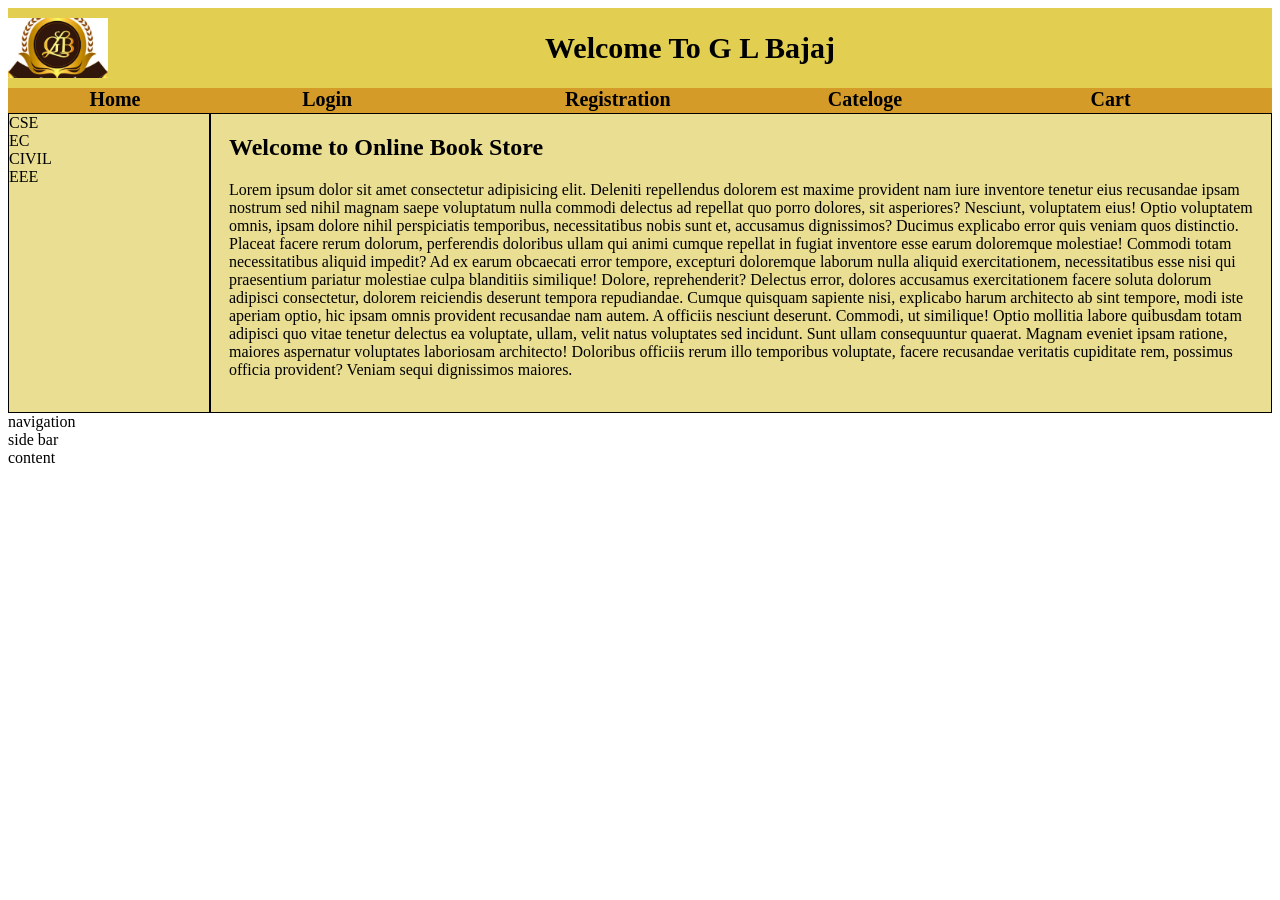
==== index.html @ 6c9e416f "1st commit" ====
<!DOCTYPE html>
<html lang="en">
<head>
    <meta charset="UTF-8">
    <meta name="viewport" content="width=device-width, initial-scale=1.0">
    <title> Online Book Store</title>
    <link rel="stylesheet" href="style.css">
    
</head>
<body>
    <header>
        <nav>
            <div class="header">
                <div class="logo">
                    <!-- logo -->
                    <img src="glbajajlogo.jpg" class="logoimage" alt="gl logo"></a>
                </div>
                <div class="name">Welcome To G L Bajaj</div>
            </div>
            <div class="nav_add">
                <div class="navbox home">
                    <!-- // new tab pe naa khol ke ussi tab pe kholne ke liye isko content se link se karna hoga -->
                    <a href="home.html" target="content">Home</a>
                </div>
                <div class="navbox reg">
                    <a href="login.html">Login</a>
                </div>
                <div class="navbox login">
                    <a href="regis.html">Registration</a>
                </div>                
                <div class="navbox cate">
                    <a href="cat.html">Cateloge</a>
                </div>                
                <div class="navbox cart">
                    <a href="cart.html">Cart</a>
                </div>                

            
            </div>




        </nav>
    </header>
    <div class="main">
        <div class="left">
            
            <a href="cse.html" target="content">CSE</a>
            <a href="ec.html" target="content">EC</a>
            <a href="civil.html" target="content">CIVIL</a>
            <a href="eee.html" target="content">EEE</a>

        </div>
        <div class="right">
            <iframe src="home.html"  name="content">

            </iframe>
        
            
        </div>
    </div>
    
    <div class="navgation"> navigation </div>
    <div class="sidebar">side bar</div>
    <main>
        <div class="content">content</div>
    </main>
</body>
</html>
---- style.css ----
.header{
    background-color: #e2ce50;
    height: 80px;
    font-weight: bold;
    font-size: 30px;
    
    display: flex;
    align-items: center; /*horizontally allign krta hai*/
}
.logo{
    width:100px;
    text-align: center;
    height:60px;

}
.name{
    text-align: center;
    flex: 1; /*fill the remaining gap */
}

.nav_add{
    font-size: 20px;
    background-color: #d59b28;
    height: 25px;
    font-weight: none;
    display: flex;
    flex: 1;
    justify-content: space-around;
    
}
.nav_add a{
    color: black;
    text-decoration: none;
    font-weight:bold;

}
.navbox{
    width: 100px;
    padding: 0px 10px;
}
.home{
    width: 50px;
    
}
/* .nav_re */
.main{
    display: flex;
    
    background-color: #e9de92;
    height: 300px;
    /* justify-content: space-between; */
    /* flex:1; */

}
.left{
    width:200px;
    border: 1px solid black;
    display: flex;
    flex-direction: column;
    /* justify-content: space-between; */

}
.left a{
    text-decoration: none;
    color:black;
}
.right{
    display: flex;
    flex-direction: column;
    flex:1;
    justify-content: center;
    border: 1px solid black;
    padding: 0px 10px;
}
.right iframe{
    height:100%;
    width:100%;
    border:none;
}
.logoimage{
    width:100%;
    height:100%;
    object-fit:cover;
}
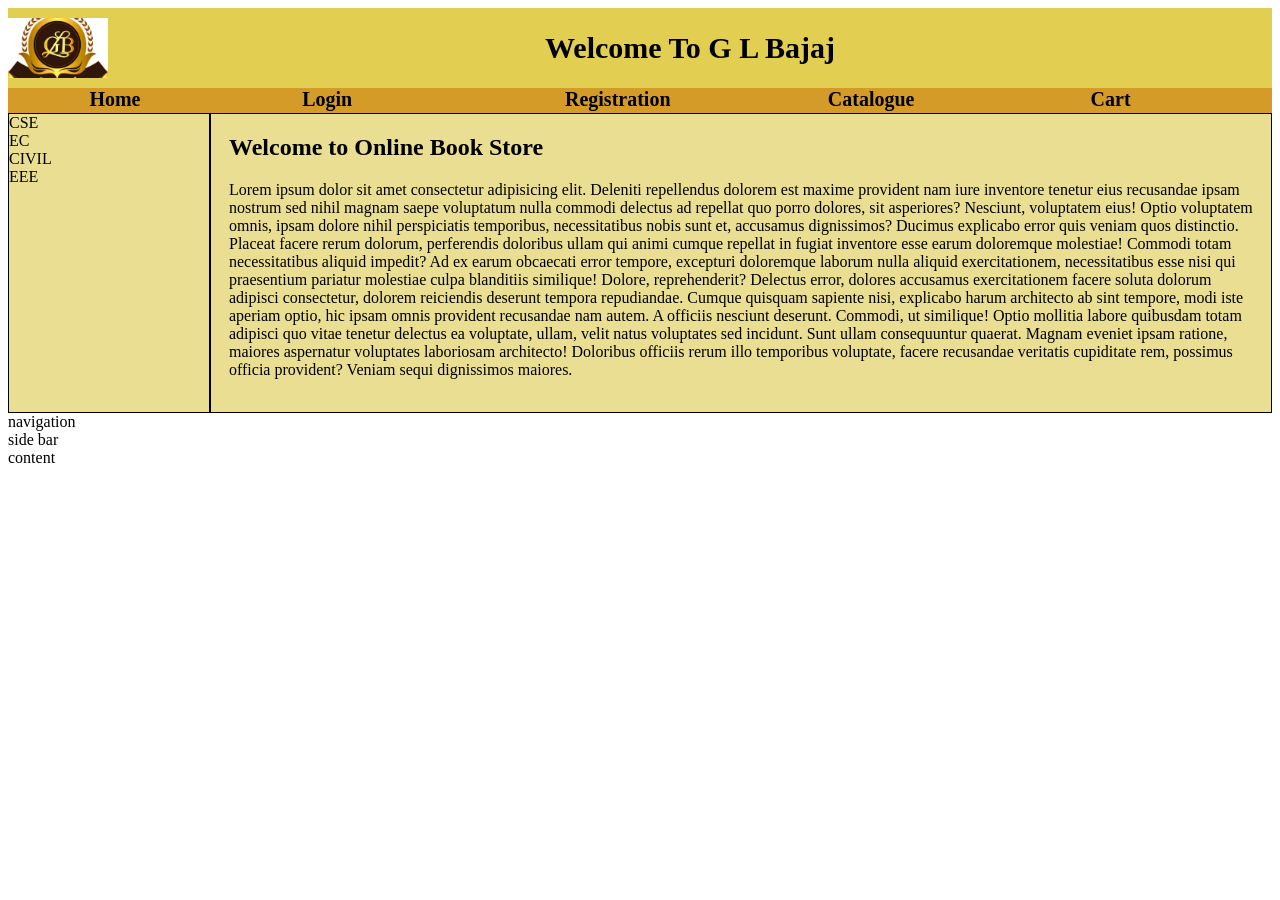
==== commit 34eefad8: "catlog and registration added" ====
--- a/index.html
+++ b/index.html
@@ -29,7 +29,7 @@
                     <a href="regis.html">Registration</a>
                 </div>                
                 <div class="navbox cate">
-                    <a href="cat.html">Cateloge</a>
+                    <a href="catelog.html" target="content">Catalogue</a>
                 </div>                
                 <div class="navbox cart">
                     <a href="cart.html">Cart</a>
--- a/style.css
+++ b/style.css
@@ -82,3 +82,82 @@
     height:100%;
     object-fit:cover;
 }
+.login_main_box{
+    width:400px;
+    height:500px;
+    border:5px solid black;
+    border-radius: 10px;
+    background-color: #c6941f;
+    /* top:100px; */
+    /* left:500px; */
+    margin-left:400px;
+    /* position:center; */
+}
+.logo_box{
+    width:100%;
+    height:100px;
+    display: flex;
+    justify-content: center;
+    align-items: center;
+    /* background-color: white; */
+}
+.login_logo{
+    /* fit-content:cover; */
+    width:110px;
+    height:100%;
+    /* padding:5px 50px; */
+}
+.login_main_box form{
+    display: flex;
+    flex-direction: column;
+    justify-content: center;
+    align-items: center;
+}
+.login_main_box form input{
+    width:300px;
+    height:30px;
+    margin:10px 0px;
+    border-radius: 5px;
+    border:none;
+    padding:5px 10px;
+    font-size: 20px;
+}
+.catlog_box{
+    border:2px solid black;
+}
+.book_box{
+    display: flex;
+    border:2px solid black;
+    height:200px;
+    gap:50px;
+    justify-content: space-between;
+    margin:20px 20px;
+}
+.book_img{
+    object-fit: cover;
+    width:240px;
+    height:100%;
+    
+}
+.book_img img{
+    /* width:250px; */
+    width:100%;
+    height:100%;
+}
+.cart_box{
+    width:200px;
+    display:flex;
+    align-items: center;
+    justify-content: center;
+}
+.cart_box button{
+    width:180px;
+    height:30px;
+    background-color: #7aba27;
+    border:none;
+    font-weight: bold;
+    border-radius: 5px;
+    cursor: pointer;
+    font-size: 20px;
+    
+}
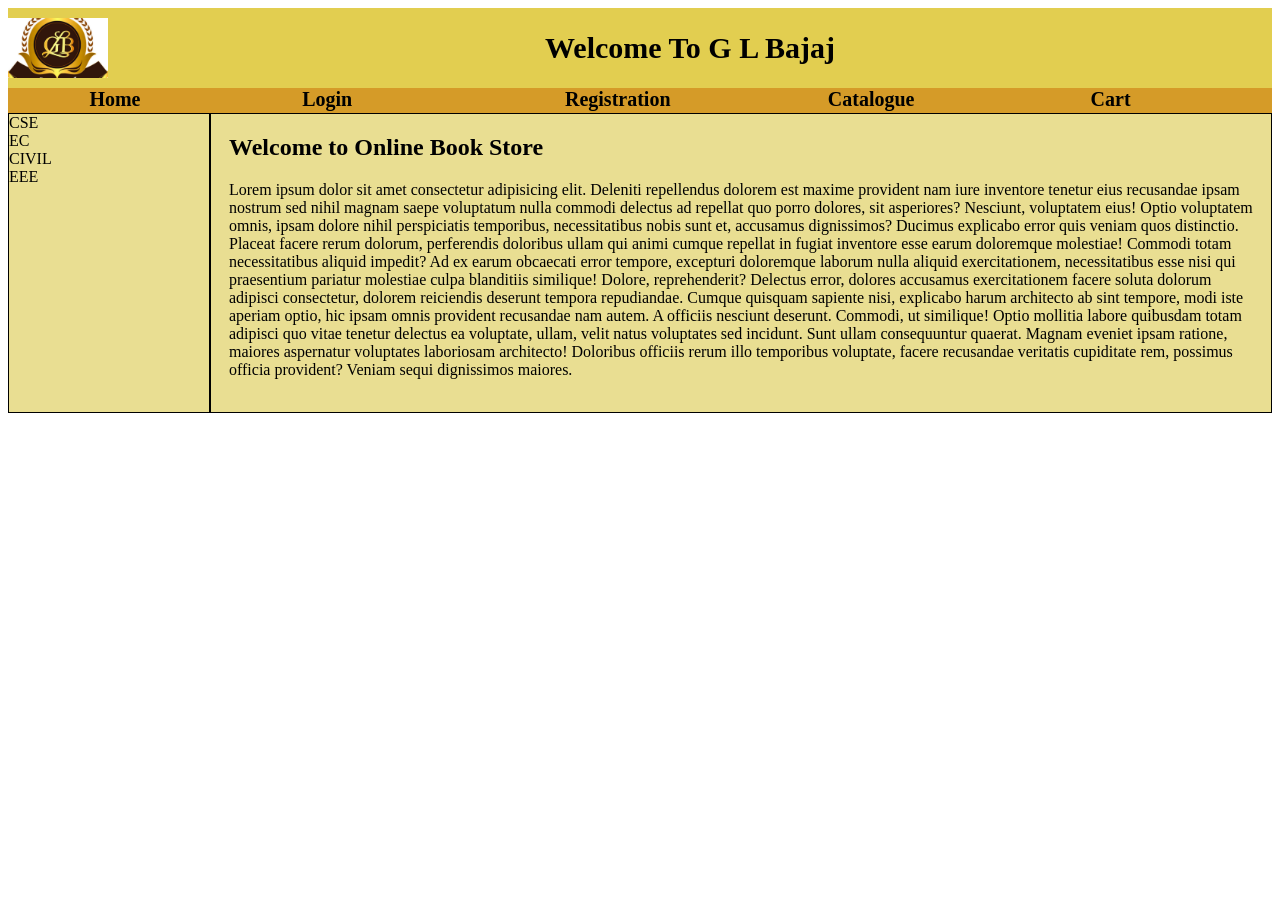
==== commit cc153a92: "correction" ====
--- a/index.html
+++ b/index.html
@@ -61,10 +61,10 @@
         </div>
     </div>
     
-    <div class="navgation"> navigation </div>
+    <!-- <div class="navgation"> navigation </div>
     <div class="sidebar">side bar</div>
     <main>
         <div class="content">content</div>
-    </main>
+    </main> -->
 </body>
 </html>
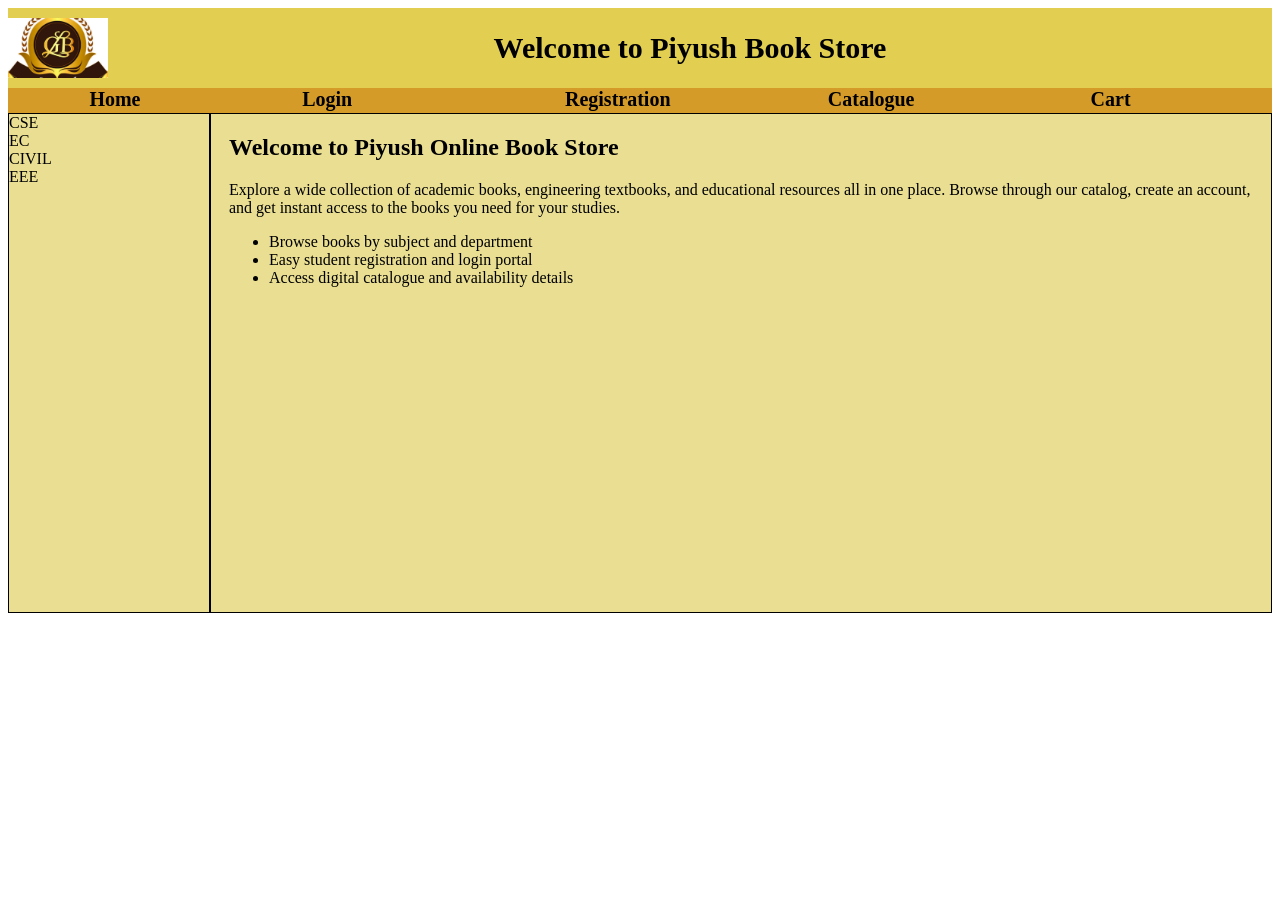
==== commit 3a4d14a9: "cart page added" ====
--- a/index.html
+++ b/index.html
@@ -15,7 +15,7 @@
                     <!-- logo -->
                     <img src="glbajajlogo.jpg" class="logoimage" alt="gl logo"></a>
                 </div>
-                <div class="name">Welcome To G L Bajaj</div>
+                <div class="name">Welcome to Piyush Book Store</div>
             </div>
             <div class="nav_add">
                 <div class="navbox home">
@@ -23,16 +23,16 @@
                     <a href="home.html" target="content">Home</a>
                 </div>
                 <div class="navbox reg">
-                    <a href="login.html">Login</a>
+                    <a href="login.html" target="content">Login</a>
                 </div>
                 <div class="navbox login">
-                    <a href="regis.html">Registration</a>
+                    <a href="regis.html" target="content">Registration</a>
                 </div>                
                 <div class="navbox cate">
                     <a href="catelog.html" target="content">Catalogue</a>
                 </div>                
                 <div class="navbox cart">
-                    <a href="cart.html">Cart</a>
+                    <a href="cart.html" target="content">Cart</a>
                 </div>                
 
             
@@ -45,11 +45,18 @@
     </header>
     <div class="main">
         <div class="left">
-            
+            <div class="left-content">
             <a href="cse.html" target="content">CSE</a>
+            </div>
+            <div class="left-content">
             <a href="ec.html" target="content">EC</a>
+            </div>
+            <div class="left-content">
             <a href="civil.html" target="content">CIVIL</a>
+            </div>
+            <div class="left-content">
             <a href="eee.html" target="content">EEE</a>
+            </div>
 
         </div>
         <div class="right">
--- a/style.css
+++ b/style.css
@@ -47,7 +47,7 @@
     display: flex;
     
     background-color: #e9de92;
-    height: 300px;
+    height: 500px;
     /* justify-content: space-between; */
     /* flex:1; */
 
@@ -93,6 +93,17 @@
     margin-left:400px;
     /* position:center; */
 }
+.regis_main_box{
+    width:600px;
+    height:800px;
+    border:5px solid black;
+    border-radius: 10px;
+    background-color: #c6941f;
+    /* top:100px; */
+    /* left:500px; */
+    margin-left:400px;
+    /* position:center; */
+}
 .logo_box{
     width:100%;
     height:100px;
@@ -117,6 +128,21 @@
     width:300px;
     height:30px;
     margin:10px 0px;
+    border-radius: 5px;
+    border:none;
+    padding:5px 10px;
+    font-size: 20px;
+}
+.regis_main_box form{
+    display: flex;
+    flex-direction: column;
+    justify-content: center;
+    align-items: center;
+}
+.regis_main_box form input{
+    width:300px;
+    height:26px;
+    margin:5px 0px;
     border-radius: 5px;
     border:none;
     padding:5px 10px;
@@ -161,3 +187,5 @@
     font-size: 20px;
     
 }
+
+
